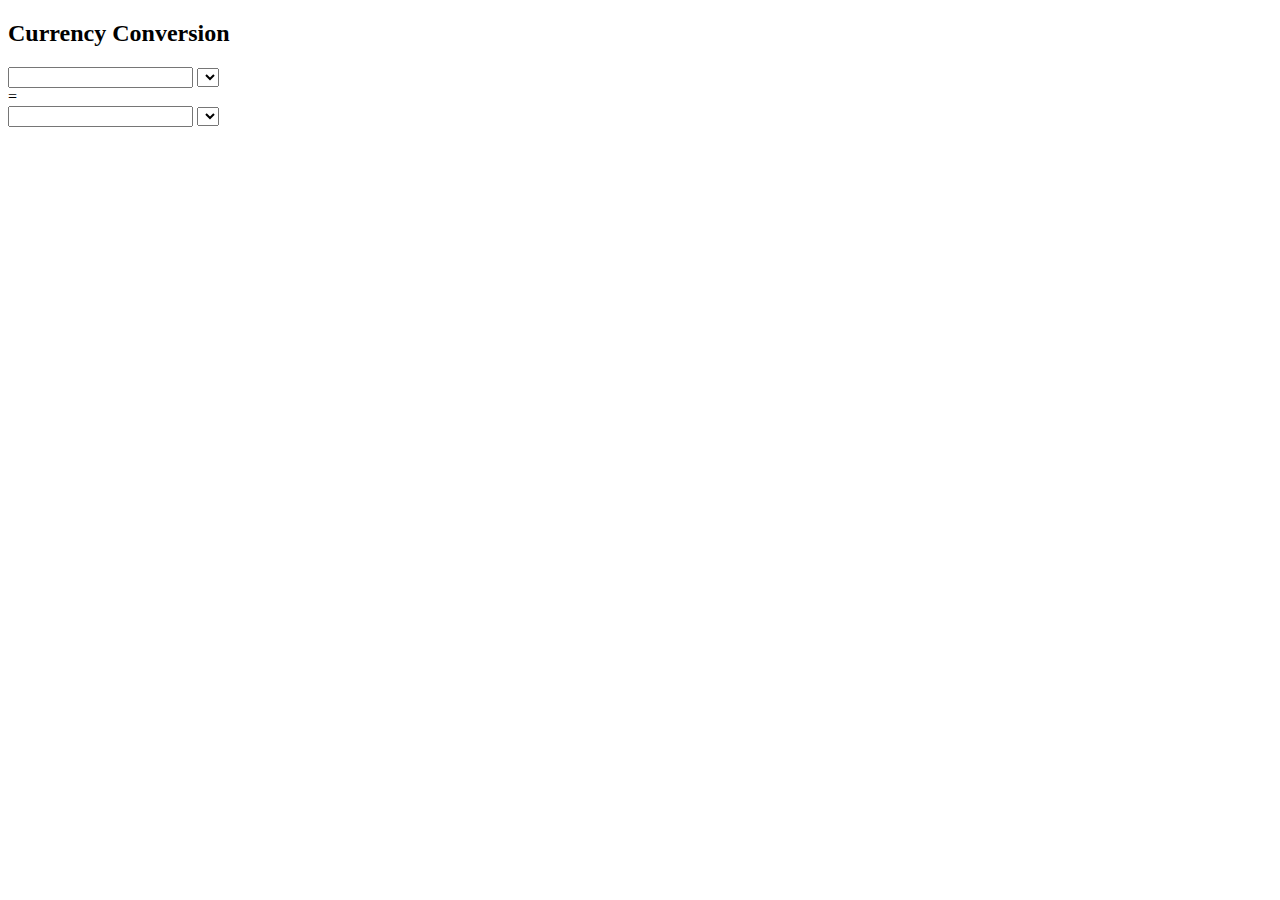
==== Index.html @ 7d13079c "Update and rename Convert.html to Index.html" ====
<!DOCTYPE html>
<html lang="en">
<head>
    <meta charset="UTF-8">
    <meta name="viewport" content="width=device-width, initial-scale=1.0">
    <title>Currency Conversion</title>
    <link rel="stylesheet" href="style.css"> 
</head>
<body>
    <h2>Currency Conversion</h2>
    <div>
        <input type="number">
        <select>
             <!--<option value="currency">Currency</option> -->
        </select>
    </div>
    <span> = </span>
    <div>
        <input type="number">
        <select>
            <!-- <option value="currency">Currency</option> --> 
        </select>
    </div>

    <script>
        const select = document.querySelectorAll('select');
        const input = document.querySelectorAll('input');
        const API_URL = "https://api.exchangeratesapi.io/latest";
        let html = '';

        async function currency(){
            const res = await fetch(API_URL);
            const data = await res.json();

            const arrKeys = Object.keys(data.rates)
            
            arrKeys.map(item =>{
                return html += '<option value=${item}>${item}</option>';

            });



            for(let i=0; i<select.length; i++){
                select[i].innerHTML = html;
            };

            function convert(i,j){
                input[i].value = input[j].value * rates[select[i].value] / rates[select[j].value];
            }

            input[0].addEventListener('keyup', ()=> convert(1,0))
           
            input[1].addEventListener('keyup', ()=> convert(0,1))
            
            select[0].addEventListener('keyup', ()=> convert(1,0))
               
            select[1].addEventListener('keyup', ()=> convert(0,1))

        };

            
        currency();


    </script>
</body>
</html>
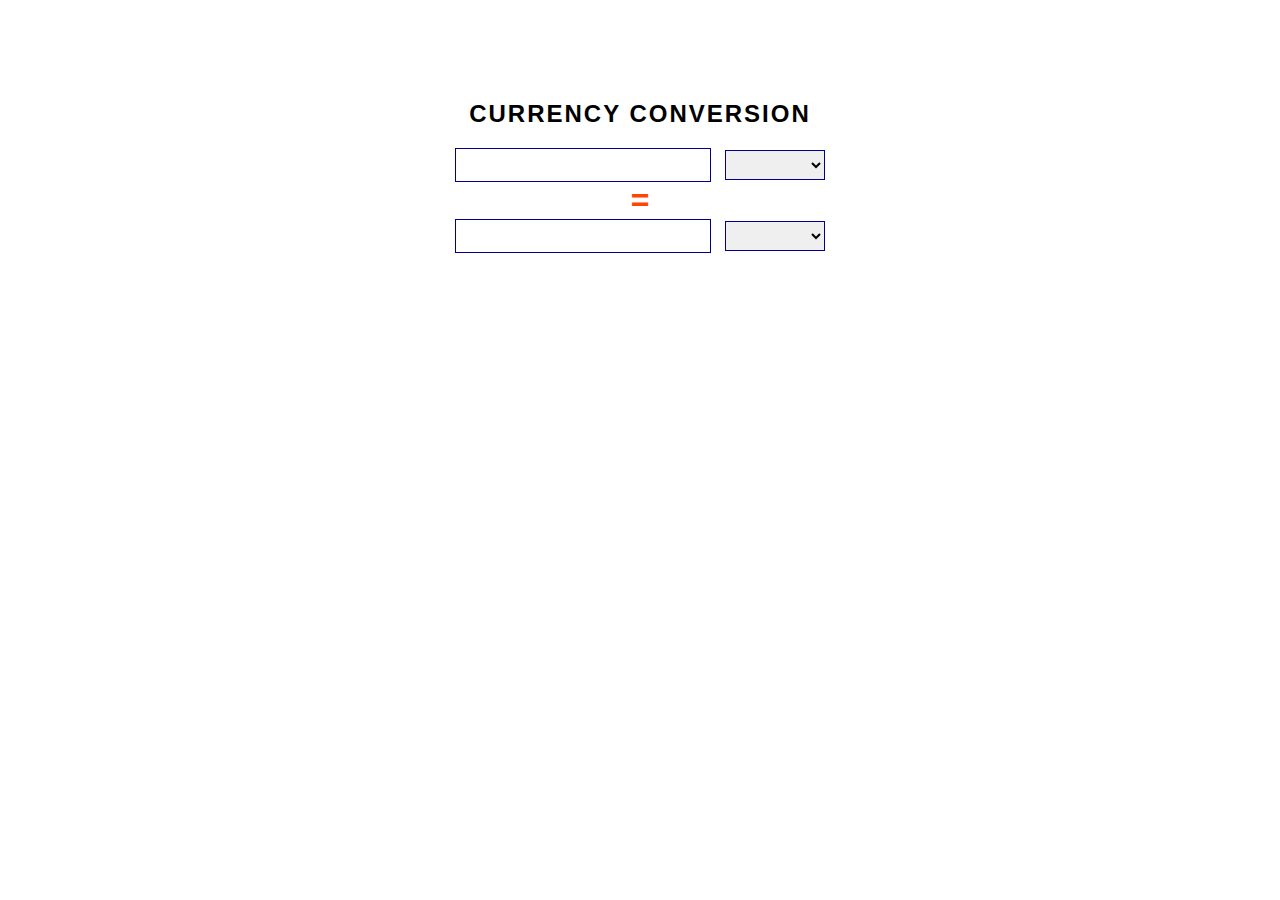
==== commit 53d409c2: "Update Index.html" ====
--- a/Index.html
+++ b/Index.html
@@ -1,68 +1,66 @@
 <!DOCTYPE html>
 <html lang="en">
 <head>
-    <meta charset="UTF-8">
+    <meta charset="UFT-8">
     <meta name="viewport" content="width=device-width, initial-scale=1.0">
     <title>Currency Conversion</title>
-    <link rel="stylesheet" href="style.css"> 
+    <link rel="stylesheet" href="style.css">
 </head>
 <body>
     <h2>Currency Conversion</h2>
     <div>
         <input type="number">
         <select>
-             <!--<option value="currency">Currency</option> -->
+            <!-- <option value="currency">Currency</option> -->
         </select>
     </div>
     <span> = </span>
     <div>
         <input type="number">
         <select>
-            <!-- <option value="currency">Currency</option> --> 
+            <!-- <option value="currency">Currency</option> -->
         </select>
     </div>
-
+    
+    
     <script>
         const select = document.querySelectorAll('select');
         const input = document.querySelectorAll('input');
         const API_URL = "https://api.exchangeratesapi.io/latest";
         let html = '';
-
-        async function currency(){
-            const res = await fetch(API_URL);
-            const data = await res.json();
-
-            const arrKeys = Object.keys(data.rates)
-            
-            arrKeys.map(item =>{
-                return html += '<option value=${item}>${item}</option>';
-
-            });
-
-
-
-            for(let i=0; i<select.length; i++){
-                select[i].innerHTML = html;
-            };
-
-            function convert(i,j){
-                input[i].value = input[j].value * rates[select[i].value] / rates[select[j].value];
-            }
-
-            input[0].addEventListener('keyup', ()=> convert(1,0))
-           
-            input[1].addEventListener('keyup', ()=> convert(0,1))
-            
-            select[0].addEventListener('keyup', ()=> convert(1,0))
-               
-            select[1].addEventListener('keyup', ()=> convert(0,1))
-
+    
+    async function currency(){
+        const res = await fetch(API_URL)
+        const data = await res.json();
+        const  arrKeys = Object.keys(data.rates);
+        const rates = data.rates;
+        console.log(rates)
+        
+        arrKeys.map(item =>{
+            return html += `<option value=${item}>${item}</option>`;
+        });
+        
+        for(let i=0; i<select.length; i++){
+            select[i].innerHTML = html;
         };
-
-            
-        currency();
-
-
+        
+        function convert(i,j){
+            input[i].value = input[j].value * rates[select[i].value] / rates[select[j].value];
+        }
+        
+        input[0].addEventListener('keyup', ()=> convert(1,0));
+        
+        input[0].addEventListener('keyup', ()=> convert(0,1));
+        
+        select[0].addEventListener('keyup', ()=> convert(1,0));
+        
+        select[0].addEventListener('keyup', ()=> convert(0,1)); 
+        
+        
+    };
+    
+    currency();
+   
     </script>
 </body>
 </html>
--- a/style.css
+++ b/style.css
@@ -0,0 +1,28 @@
+body{
+    width: 100%;
+    max-width: 500px;
+    margin: 100px auto;
+    text-align: center;
+    font-family: Arial, Helvetica, sans-serif;
+}
+h2{
+    text-transform: uppercase;
+    letter-spacing: 2px;
+}
+input,
+select{
+    width: 250px;
+    height: 30px;
+    border: 1px solid darkblue;
+    outline: none;
+}
+select{
+    width: 100px;
+    margin-left: 10px;
+    letter-spacing: 2px;
+}
+span{
+    color: orangered;
+    font-size: 2em;
+    font-weight: 900;
+}
